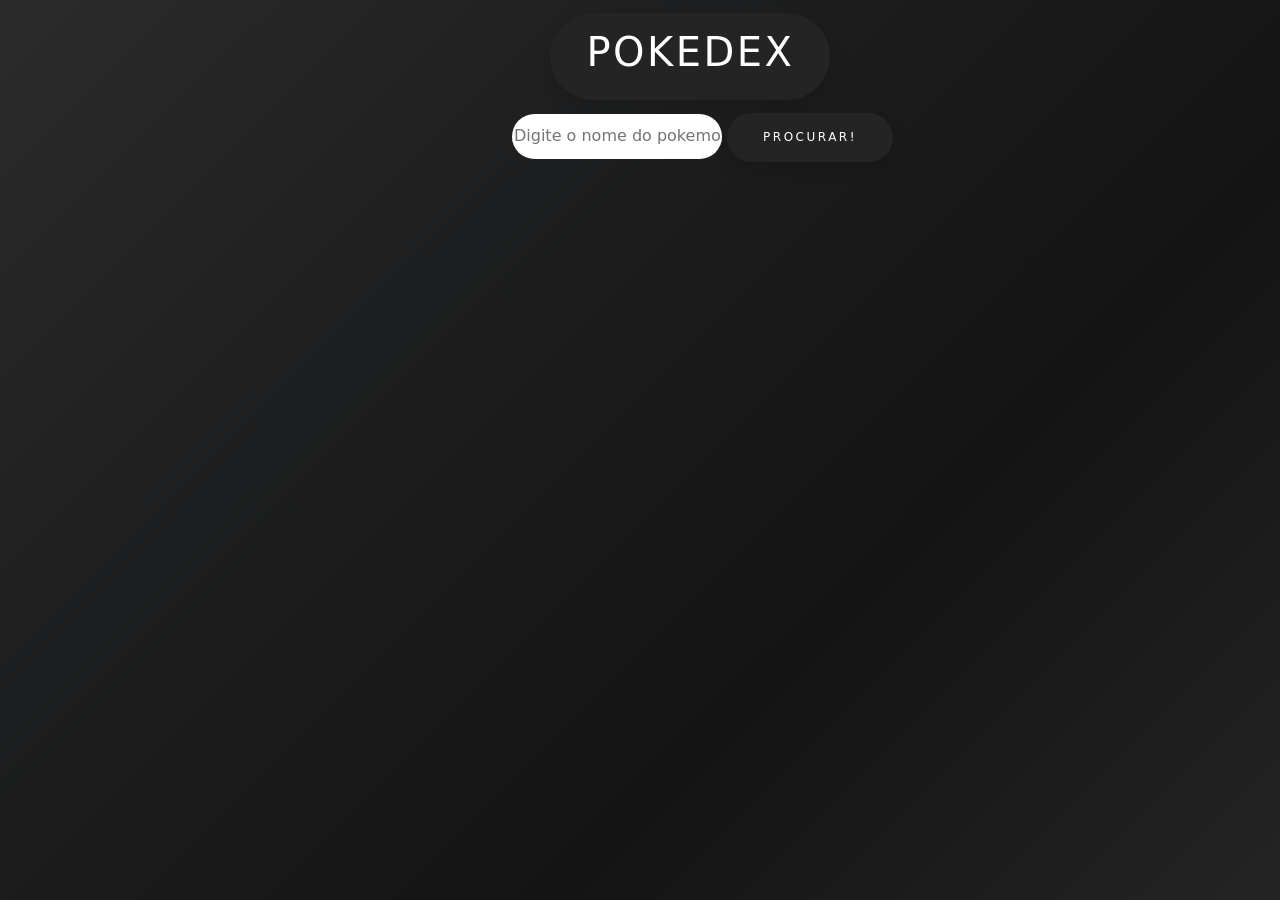
==== index.html @ e282141b "Corrigindo arquivos" ====
<!DOCTYPE html>
<html lang="en">
<head>
    <meta charset="UTF-8">
    <meta http-equiv="X-UA-Compatible" content="IE=edge">
    <meta name="viewport" content="width=device-width, initial-scale=1.0">
    <link rel="stylesheet" href="https://cdnjs.cloudflare.com/ajax/libs/animate.css/4.1.1/animate.min.css"/>
    <link href="https://cdn.jsdelivr.net/npm/bootstrap@5.1.3/dist/css/bootstrap.min.css" rel="stylesheet" integrity="sha384-1BmE4kWBq78iYhFldvKuhfTAU6auU8tT94WrHftjDbrCEXSU1oBoqyl2QvZ6jIW3" crossorigin="anonymous">
    <link rel="stylesheet" href="style.css">
    <script type= "module" src="pokemon.js"></script>
    <title>Pokedex</title>
</head>
<body>
    <header>
        <button class="buttonPokedex"><h1 class="titulo"> POKEDEX </h1></button>
    </header>
    <form name="myForm">
        <input class="procurarPokemon" placeholder="Digite o nome do pokemon!" name="fName" type="text">
        <button class="botaoProcura" type="submit">Procurar!</button>
    </form>
    <section id="papai">
    <ul class="divPokemons" id="pokemons">
        
    </ul>
</section>
</body>
</html>
---- style.css ----
@import 'animate.css';
.buttonPokedex {
    margin-left: 43%;
    margin-top: 1%;
    margin-bottom: 1%;
}
.pokemonClass {
    display: inline-block;
}
.pokemonSprites {
    display:flex;
    margin: 0 auto;
    padding-top: 20%;
}

body{
    background-color: rgb(29, 29, 29);
    color:white
}

.pokemonClass {
    width: 200px;
    height: 250px;
    border-radius: 30px;
    background: lightgrey;
    box-shadow: rgba(50, 50, 93, 0.25) 0px 30px 50px -12px inset, rgba(0, 0, 0, 0.3) 0px 18px 26px -18px inset;
    margin: 10px;
   }
.pokemons2 {
    display: flex;
    justify-content: center;
    align-items: center;
    margin-top: 1%;
    margin-bottom: auto;
    margin-left: auto;
    margin-right: auto;
}
.pokemons2:hover {
    background-color: #ffffff;
    box-shadow: 0px 15px 20px rgba(29, 29, 29, 0.4);
    color: rgb(24, 24, 24);
    transform: translateY(-7px);
   }
.divPokemons{
    display: grid;
    grid-template-columns: repeat(4, auto);
    justify-content: center;
}
body {
    min-height: 50vw;
    background-color:rgb(32, 32, 32);
    background-image: linear-gradient(-45deg, #242424, #141414, #1d1e1f, #2b2b2c);
    background-attachment: fixed;
    /* background-size: 400% 400%;
    animation: gradient 15s ease infinite;
    height: 100vh; */
}

@keyframes gradient {
    0% {
        background-position: 0% 50%;
    }
    50% {
        background-position: 100% 50%;
    }
    100% {
        background-position: 0% 50%;
    }
}
button {
    padding: 1.3em 3em;
    font-size: 12px;
    text-transform: uppercase;
    letter-spacing: 2.5px;
    font-weight: 500;
    color: rgb(255, 255, 255);
    background-color: #242424;
    border: none;
    border-radius: 45px;
    box-shadow: 0px 8px 15px rgba(0, 0, 0, 0.1);
    transition: all 0.3s ease 0s;
    cursor: pointer;
    outline: none;
   }
   
   button:hover {
    background-color: #eeeeee;
    box-shadow: 0px 15px 20px rgba(236, 236, 236, 0.4);
    color: rgb(31, 31, 31);
    transform: translateY(-7px);
   }
   
   button:active {
    transform: translateY(-1px);
   }
   .procurarPokemon{
       display:inline-block;
       margin: 0 auto;
       margin-left: 40%;
       border: none;
       border-bottom:2px solid white;
       border-radius: 50px;
       width: 210px;
       height: 45px;
   }
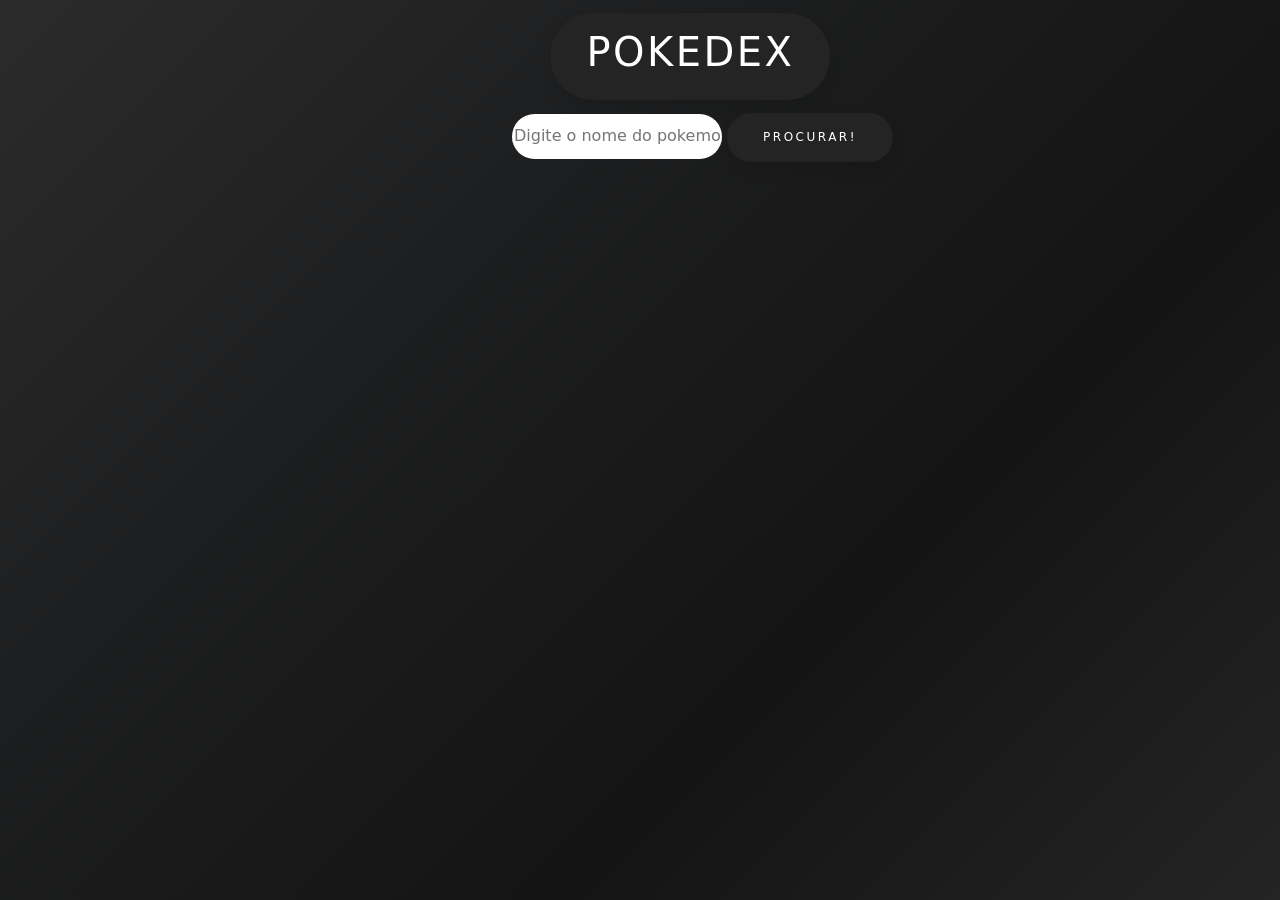
==== commit fa276e1c: "corrigindo procura" ====
--- a/index.html
+++ b/index.html
@@ -7,7 +7,7 @@
     <link rel="stylesheet" href="https://cdnjs.cloudflare.com/ajax/libs/animate.css/4.1.1/animate.min.css"/>
     <link href="https://cdn.jsdelivr.net/npm/bootstrap@5.1.3/dist/css/bootstrap.min.css" rel="stylesheet" integrity="sha384-1BmE4kWBq78iYhFldvKuhfTAU6auU8tT94WrHftjDbrCEXSU1oBoqyl2QvZ6jIW3" crossorigin="anonymous">
     <link rel="stylesheet" href="style.css">
-    <script type= "module" src="pokemon.js"></script>
+    <script type= "module" src="main.js"></script>
     <title>Pokedex</title>
 </head>
 <body>
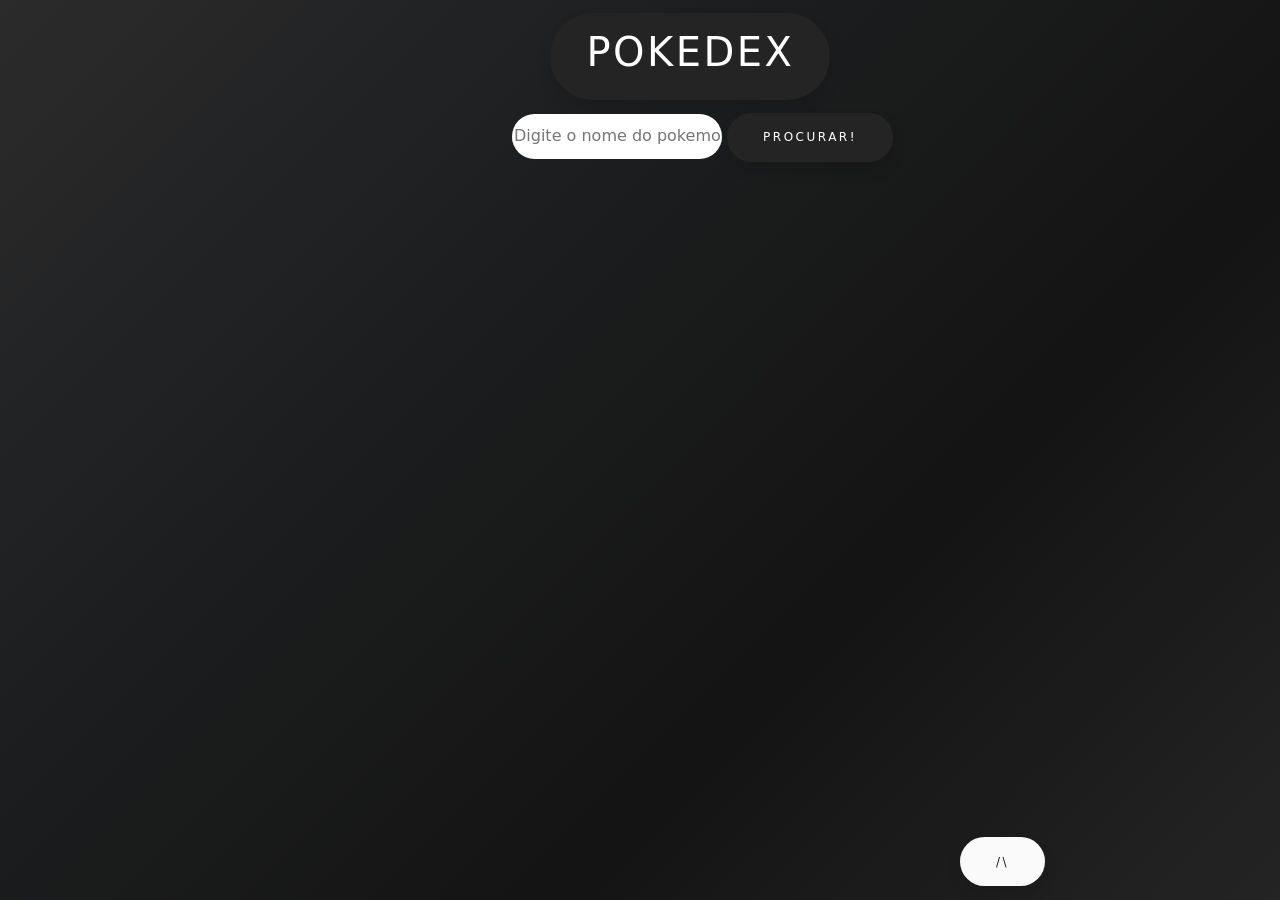
==== commit 323f7c7e: "corrigindo API" ====
--- a/index.html
+++ b/index.html
@@ -22,6 +22,7 @@
     <ul class="divPokemons" id="pokemons">
         
     </ul>
+    <button class="botaoSubir2" id="botaoSubir">/\</button>
 </section>
 </body>
 </html>
--- a/style.css
+++ b/style.css
@@ -1,8 +1,14 @@
 @import 'animate.css';
+
+html {
+    scroll-behavior: smooth;
+}
 .buttonPokedex {
+    
     margin-left: 43%;
     margin-top: 1%;
     margin-bottom: 1%;
+    
 }
 .pokemonClass {
     display: inline-block;
@@ -102,4 +108,43 @@
        border-radius: 50px;
        width: 210px;
        height: 45px;
+   }
+   #botaoSubir {
+       position: fixed;
+       left: 75%;
+       top:93%
+    
+   }
+   .botaoSubir2 {
+    padding: 1.3em 3em;
+    font-size: 12px;
+    text-transform: uppercase;
+    letter-spacing: 2.5px;
+    font-weight: 500;
+    color: rgb(29, 29, 29);
+    background-color: #fafafa;
+    border: none;
+    border-radius: 45px;
+    box-shadow: 0px 8px 15px rgba(0, 0, 0, 0.1);
+    transition: all 0.3s ease 0s;
+    cursor: pointer;
+    outline: none;
+   }
+   .botaoSubir2:hover{
+    background-color: #202020;
+    box-shadow: 0px 15px 20px rgba(26, 26, 26, 0.4);
+    color: rgb(245, 245, 245);
+    transform: translateY(-7px);
+   }
+
+   ::-webkit-scrollbar {
+       width: 10px;
+   }
+   ::-webkit-scrollbar-track {
+       background: #181818;
+       border-radius: 30px;
+   }
+   ::-webkit-scrollbar-thumb {
+       background: #fafafa;
+       border-radius: 30px;
    }
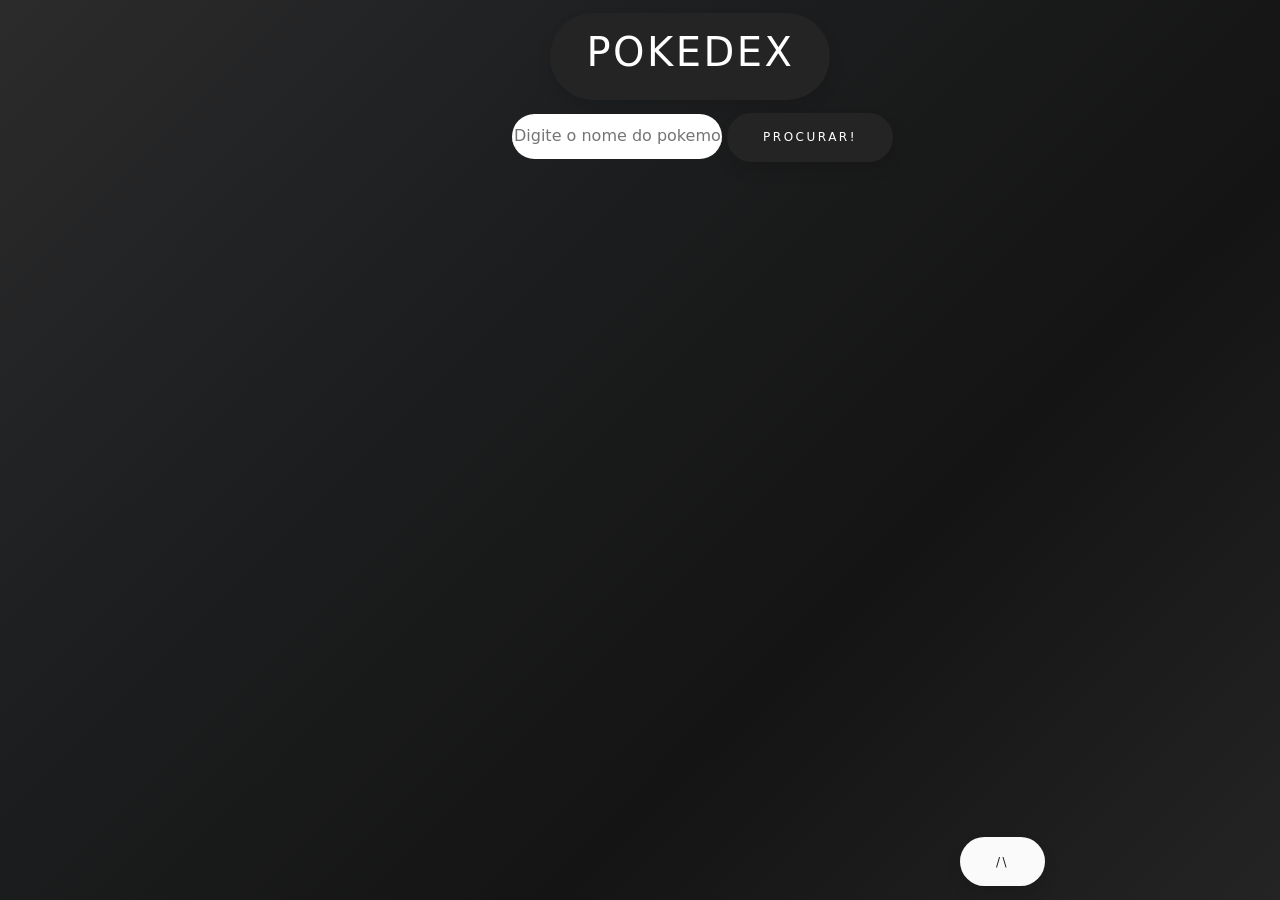
==== commit 15cd402f: "imagem não selecionavel" ====
--- a/index.html
+++ b/index.html
@@ -10,7 +10,7 @@
     <script type= "module" src="main.js"></script>
     <title>Pokedex</title>
 </head>
-<body>
+<body ondragstart="return false;" ondrop="return false;">
     <header>
         <button class="buttonPokedex"><h1 class="titulo"> POKEDEX </h1></button>
     </header>
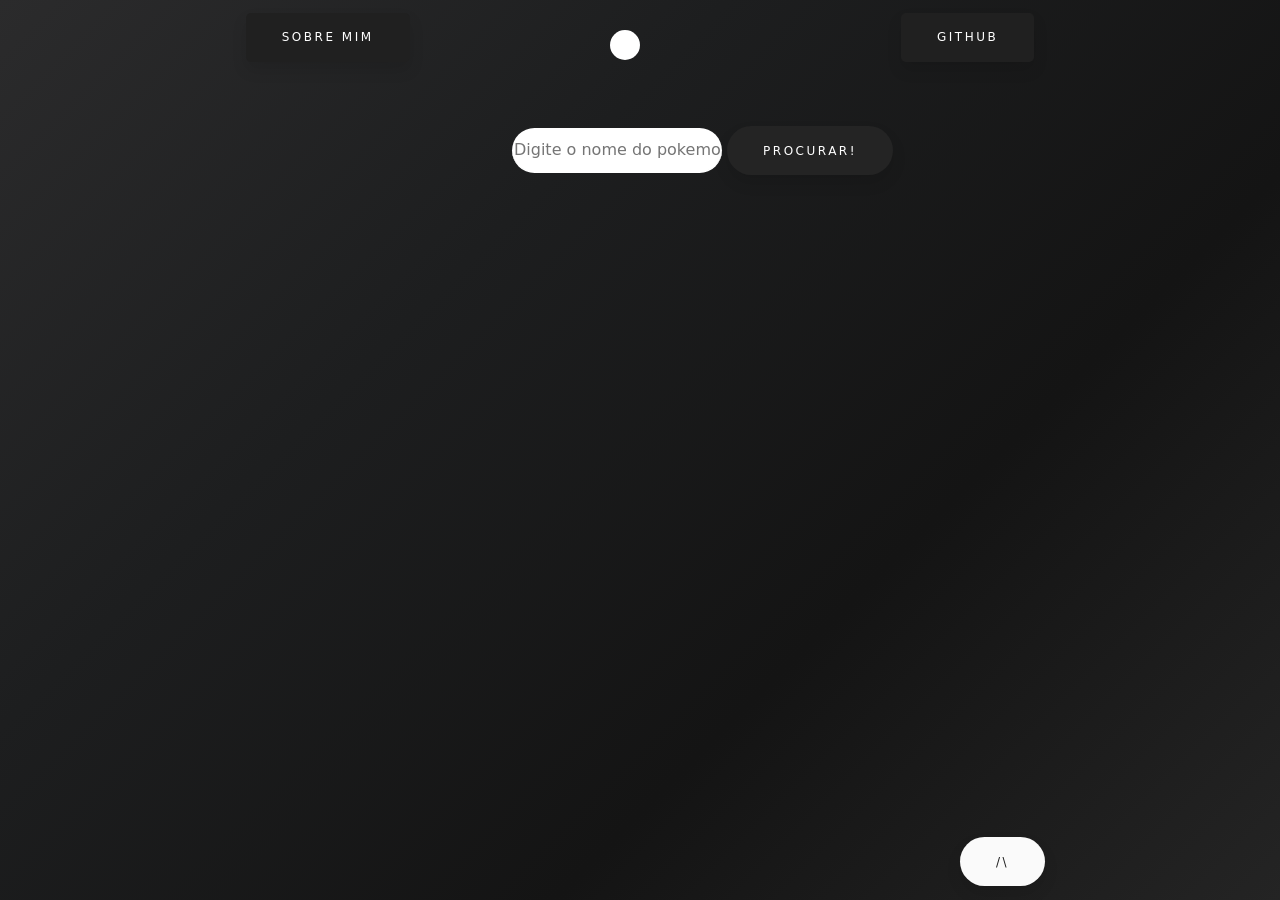
==== commit 9f9e4cc2: "Design update" ====
--- a/index.html
+++ b/index.html
@@ -12,7 +12,13 @@
 </head>
 <body ondragstart="return false;" ondrop="return false;">
     <header>
-        <button class="buttonPokedex"><h1 class="titulo"> POKEDEX </h1></button>
+        <button class="navButtons" onclick="location.href='https://terenciomartins.github.io/Portfolio/'">
+            <span> Sobre mim </span>
+        </button>
+        <button class="centerButton"></button>
+        <button class="navButtons" onclick="location.href='https://github.com/TerencioMartins'" >
+            <span> GitHub </span>
+        </button>
     </header>
     <form name="myForm">
         <input class="procurarPokemon" placeholder="Digite o nome do pokemon!" name="fName" type="text">
--- a/style.css
+++ b/style.css
@@ -1,5 +1,14 @@
 @import 'animate.css';
 
+form {
+    margin-top: 5%;
+}
+header {
+    display:flex;
+        align-items: center;
+        justify-content: center;
+        margin-top: 1%;
+}
 html {
     scroll-behavior: smooth;
 }
@@ -73,7 +82,7 @@
         background-position: 0% 50%;
     }
 }
-button {
+.botaoProcura, .pokemons2 {
     padding: 1.3em 3em;
     font-size: 12px;
     text-transform: uppercase;
@@ -89,14 +98,14 @@
     outline: none;
    }
    
-   button:hover {
+   .botaoProcura:hover, .pokemons2:hover {
     background-color: #eeeeee;
     box-shadow: 0px 15px 20px rgba(236, 236, 236, 0.4);
     color: rgb(31, 31, 31);
     transform: translateY(-7px);
    }
    
-   button:active {
+   .botaoProcura:active, .pokemons2:active {
     transform: translateY(-1px);
    }
    .procurarPokemon{
@@ -147,4 +156,60 @@
    ::-webkit-scrollbar-thumb {
        background: #fafafa;
        border-radius: 30px;
+   }
+   .centerButton {
+    position: absolute;
+    top: 30px;
+    right: 50%;
+    display: flex;
+    height: 30px;
+    width: 30px;
+    border:none;
+    border-radius: 50% 50% 50% 50% / 50% 50% 50% 50% ;
+    align-items: center;
+    justify-content: center;
+    background-color: #eeeeee4b;
+    /* border-radius: 3px; */
+    letter-spacing: 1px;
+    transition: all 0.2s linear;
+    cursor: pointer;
+    border: none;
+    background: #fff;
+   }
+   
+   .centerButton:hover > svg {
+    font-size: 1.2em;
+    transform: translateX(-5px);
+   }
+   
+   .centerButton:hover {
+    box-shadow: 9px 9px 33px #d1d1d1, -9px -9px 33px #ffffff;
+    transform: translateY(-2px);
+   }
+   .navButtons {
+    padding: 1.3em 3em;
+    font-size: 12px;
+    text-transform: uppercase;
+    letter-spacing: 2.5px;
+    font-weight: 500;
+    color: #fff;
+    background-color: rgb(32, 32, 32);
+    border: none;
+    border-radius: 5px;
+    box-shadow: 0px 8px 15px rgba(0, 0, 0, 0.1);
+    transition: all 0.3s ease 0s;
+    cursor: pointer;
+    outline: none;
+    margin: auto;
+   }
+   
+   .navButtons:hover {
+    background-color: #ffffff;
+    box-shadow: 0px 15px 20px rgba(207, 207, 207, 0.4);
+    color: rgb(32, 32, 32);
+    transform: translateY(-7px);
+   }
+   
+   .navButtons:active {
+    transform: translateY(-1px);
    }
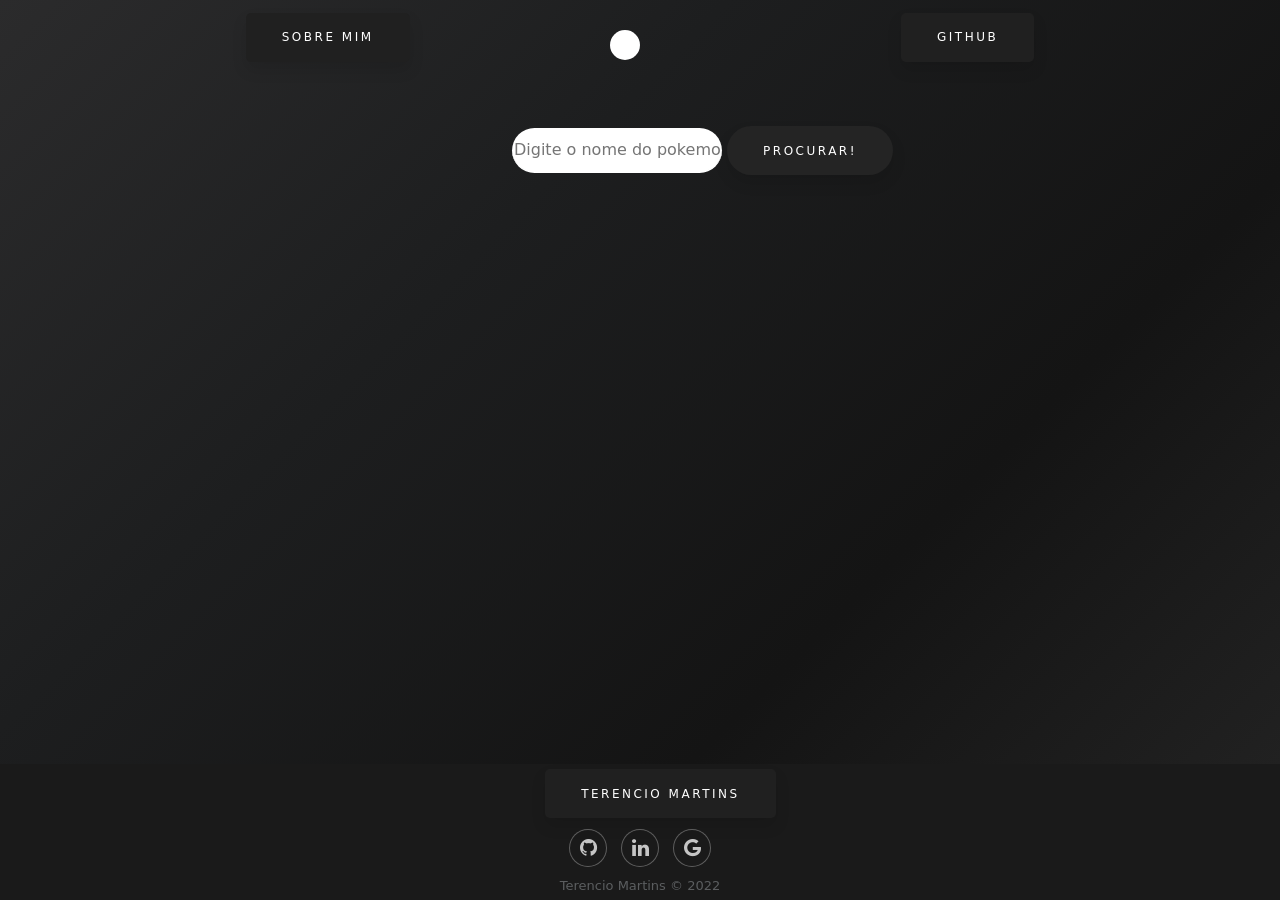
==== commit 89966410: "footer" ====
--- a/index.html
+++ b/index.html
@@ -7,15 +7,16 @@
     <link rel="stylesheet" href="https://cdnjs.cloudflare.com/ajax/libs/animate.css/4.1.1/animate.min.css"/>
     <link href="https://cdn.jsdelivr.net/npm/bootstrap@5.1.3/dist/css/bootstrap.min.css" rel="stylesheet" integrity="sha384-1BmE4kWBq78iYhFldvKuhfTAU6auU8tT94WrHftjDbrCEXSU1oBoqyl2QvZ6jIW3" crossorigin="anonymous">
     <link rel="stylesheet" href="style.css">
+    <link href="https://cdnjs.cloudflare.com/ajax/libs/font-awesome/4.7.0/css/font-awesome.min.css" rel="stylesheet">
     <script type= "module" src="main.js"></script>
     <title>Pokedex</title>
 </head>
 <body ondragstart="return false;" ondrop="return false;">
     <header>
-        <button class="navButtons" onclick="location.href='https://terenciomartins.github.io/Portfolio/'">
+        <button class="navButtons" onclick="location.href='https://terenciomartins.github.io'">
             <span> Sobre mim </span>
         </button>
-        <button class="centerButton"></button>
+        <button class="centerButton" onclick="location.reload()"></button>
         <button class="navButtons" onclick="location.href='https://github.com/TerencioMartins'" >
             <span> GitHub </span>
         </button>
@@ -30,5 +31,20 @@
     </ul>
     <button class="botaoSubir2" id="botaoSubir">/\</button>
 </section>
+<footer class="rodape" id="container3">
+    <div class="footer-dark">
+        <footer class="teste">
+            <div class="container">
+                <button class="navButtons" id="rodapeButton">Terencio Martins</button>
+                <div class="col item social"><a href="https://github.com/TerencioMartins" target="_blank"><i
+                            class="fa fa-github"></i></a><a
+                        href="https://www.linkedin.com/in/terencio-martins-463b59230/" target="_blank"><i
+                            class="fa fa-linkedin"></i><a href="mailto:zerofity0@gmail.com" target="_blank"><i
+                                class="fa fa-google"></i></a></div>
+                <p class="copyright">Terencio Martins © 2022</p>
+            </div>
+        </footer>
+    </div>
+</footer>
 </body>
 </html>
--- a/style.css
+++ b/style.css
@@ -212,4 +212,109 @@
    
    .navButtons:active {
     transform: translateY(-1px);
-   }+   }
+   .footer-dark {
+    margin-top: 2em;
+    padding: 5px 0;
+    color: #f0f9ff;
+    background-color: rgb(26, 26, 26);
+    /* backdrop-filter: blur(16px) saturate(10%);
+    -webkit-backdrop-filter: blur(16px) saturate(10%); */
+
+}
+
+.footer-dark h3 {
+    margin-top: 0;
+    margin-bottom: 12px;
+    font-weight: bold;
+    font-size: 16px
+}
+
+.footer-dark ul {
+    padding: 0;
+    list-style: none;
+    line-height: 1.6;
+    font-size: 14px;
+    margin-bottom: 0
+}
+
+.footer-dark ul a {
+    color: inherit;
+    text-decoration: none;
+    opacity: 0.6
+}
+
+.footer-dark ul a:hover {
+    opacity: 0.8
+}
+
+@media (max-width:767px) {
+    .footer-dark .item:not(.social) {
+        text-align: center;
+        padding-bottom: 20px
+    }
+}
+
+.footer-dark .item.text {
+    margin-bottom: 36px
+}
+
+@media (max-width:767px) {
+    .footer-dark .item.text {
+        margin-bottom: 0
+    }
+}
+
+.footer-dark .item.text p {
+    opacity: 0.6;
+    margin-bottom: 0
+}
+
+.footer-dark .item.social {
+    text-align: center
+}
+
+@media (max-width:991px) {
+    .footer-dark .item.social {
+        text-align: center;
+        margin-top: 20px
+    }
+}
+
+.footer-dark .item.social>a {
+    font-size: 20px;
+    width: 36px;
+    height: 36px;
+    line-height: 36px;
+    display: inline-block;
+    text-align: center;
+    border-radius: 50%;
+    box-shadow: 0 0 0 1px rgba(255, 255, 255, 0.4);
+    margin: 0 8px;
+    color: #fff;
+    opacity: 0.75
+}
+
+.footer-dark .item.social>a:hover {
+    opacity: 0.9
+}
+
+.footer-dark .copyright {
+    text-align: center;
+    padding-top: 10px;
+    opacity: 0.3;
+    font-size: 13px;
+    margin-bottom: 0
+}
+#rodapeButton{
+    display: flex;
+    align-items: center;
+    justify-content: center;
+    margin-left: 41.5%;
+    margin-bottom: 1%;
+}
+#container3 {
+    position: fixed;
+    bottom: 0;
+    width: 100%;
+}
